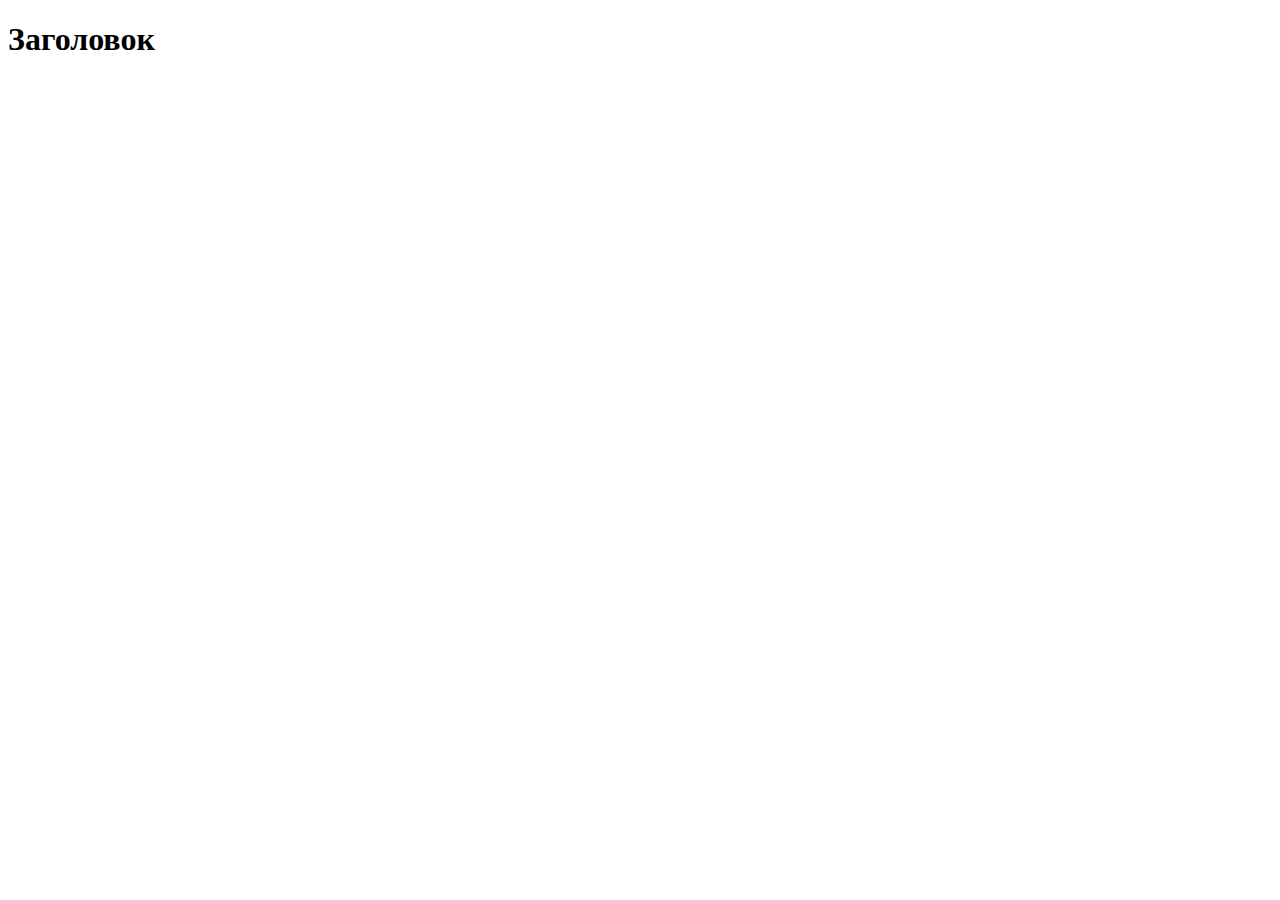
==== index.html @ ca4ddc1d "Заголовок" ====
<!DOCTYPE html>
<html lang="en">
<head>
    <meta charset="UTF-8">
    <meta name="viewport" content="width=device-width, initial-scale=1.0">
    <title>Document</title>
</head>
<body>
    <h1>
        Заголовок
    </h1>
</body>
</html>
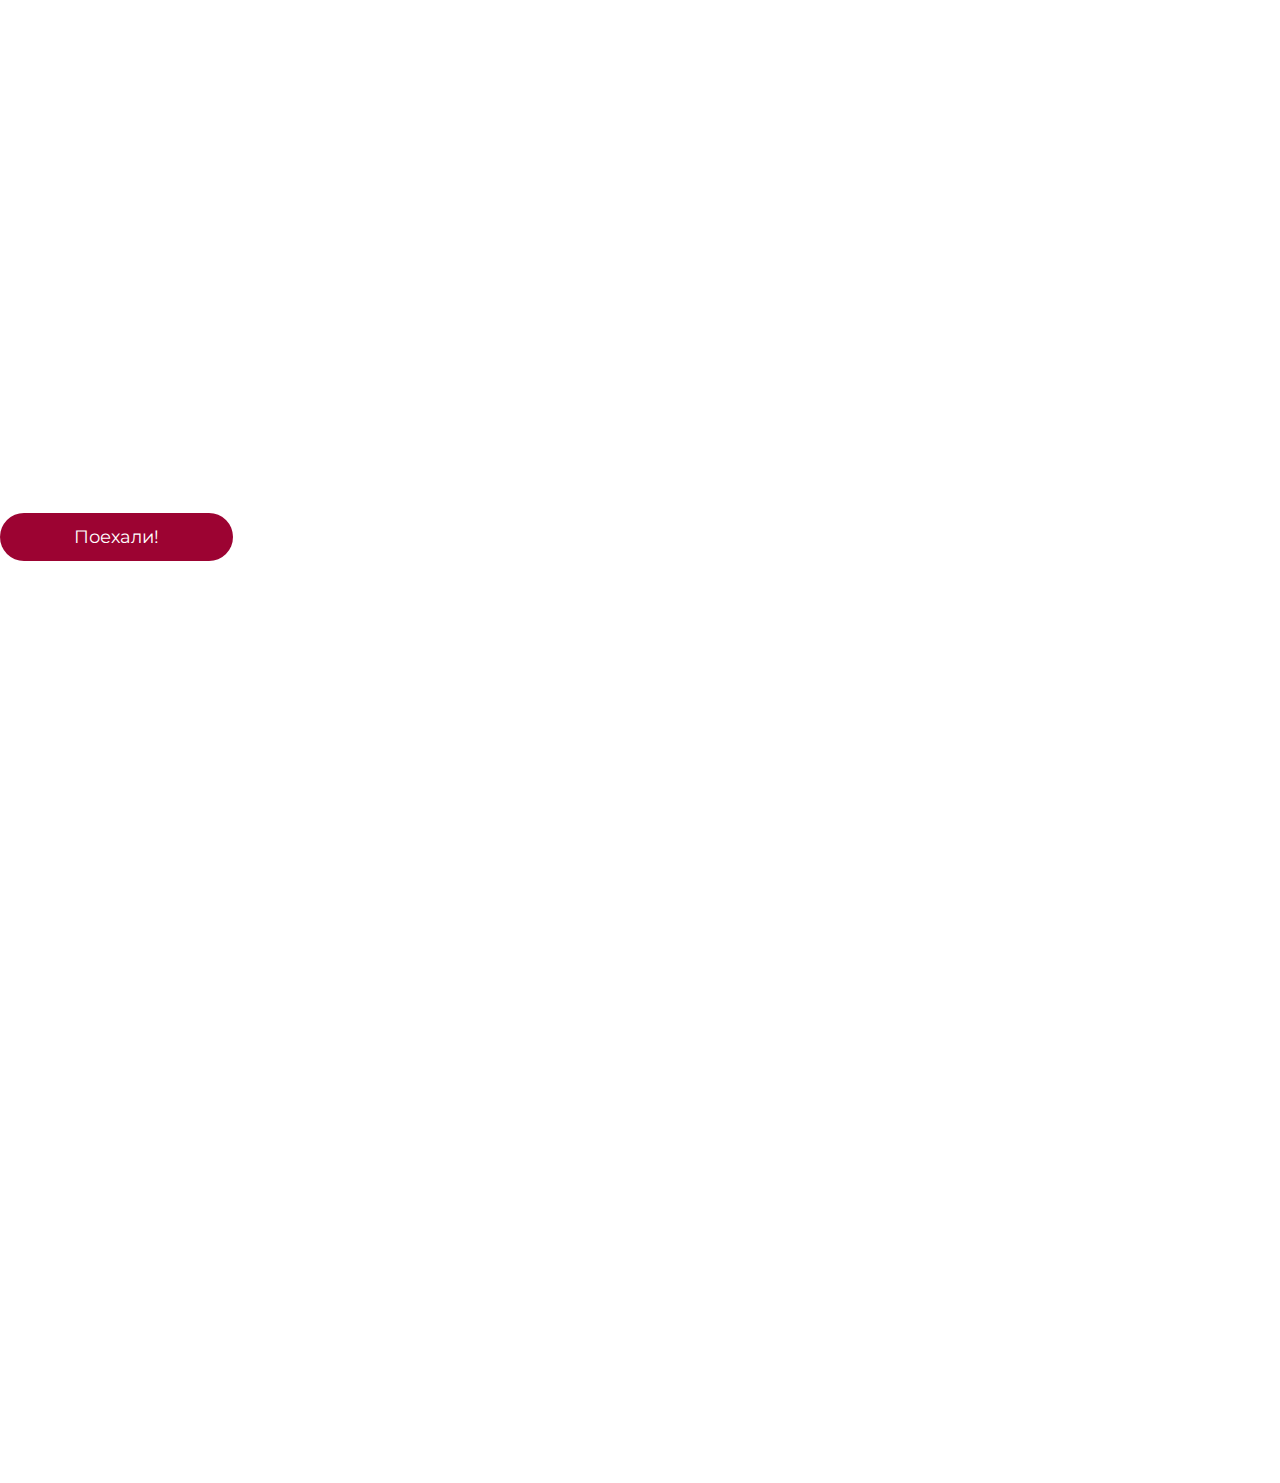
==== commit 53fef0b6: "Merge 27fc6fbf8062a624ae2eb12e332d6c8f429b146b into 789c981e7ec0394547f2a1897dbc59ef8e8c6d5b" ====
--- a/index.html
+++ b/index.html
@@ -1,13 +1,60 @@
 <!DOCTYPE html>
 <html lang="en">
+
 <head>
     <meta charset="UTF-8">
     <meta name="viewport" content="width=device-width, initial-scale=1.0">
-    <title>Document</title>
+    <link rel="stylesheet" href="style.css">
+    <link rel="stylesheet" type="scss" href="style.scss">
+    <link rel="preconnect" href="https://fonts.gstatic.com" crossorigin>
+    <link href="https://fonts.googleapis.com/css2?family=Montserrat:wght@400;500;600&display=swap" rel="stylesheet">
+
+    <title>Базовый JS</title>
+
 </head>
+
 <body>
-    <h1>
-        Заголовок
-    </h1>
+    <div class="background-image">
+        <header class="center">
+            <div class="top">
+                <h1 class="top__head">
+                    Добро пожаловать на мой сайт !
+                </h1>
+                <p class="top__text">
+                    Вам предстоит пройти несколько увлекательных игр. Если готов нажимай поехали и приступай
+                </p>
+            </div>
+            <button class="button">
+                Поехали!
+            </button>
+        </header>
+        <section>
+            <div class="content center">
+                <a class="content__link" href="#">
+                    <div class="content__box content__box__img1">
+                        <h3 class="box__head">
+                            Игра 1
+                        </h3>
+                    </div>
+                </a>
+                <a class="content__link" href="#">
+                    <div class="content__box content__box__img2">
+                        <h3 class="box__head">
+                            Игра 2
+                        </h3>
+                    </div>
+                </a>
+                <a class="content__link" href="#">
+                    <div class="content__box content__box__img3">
+                        <h3 class="box__head">
+                            Игра 3
+                        </h3>
+                    </div>
+                </a>
+            </div>
+        </section>
+    </div>
+    <script src='./index.js'></script>
 </body>
+
 </html>--- a/style.css
+++ b/style.css
@@ -0,0 +1,139 @@
+* {
+  margin: 0;
+  padding: 0;
+}
+
+.background-image {
+  background-image: url(Image/background_hw-1.png);
+  background-repeat: no-repeat;
+  background-position: center;
+  background-size: cover;
+}
+
+.center {
+  padding-left: calc(50% - 720px);
+  padding-right: calc(50% - 720px);
+}
+
+.top {
+  display: grid;
+  grid-template-columns: repeat(12, 1fr);
+  justify-content: left;
+}
+.top__head {
+  margin-top: 217px;
+  margin-bottom: 32px;
+  color: #FFF;
+  font-family: Montserrat;
+  font-size: 64px;
+  font-style: normal;
+  font-weight: 700;
+  line-height: normal;
+  grid-column: span 8;
+}
+.top__text {
+  margin-bottom: 44px;
+  color: #FFF;
+  font-family: Montserrat;
+  font-size: 18px;
+  font-style: normal;
+  font-weight: 400;
+  line-height: 32px;
+  grid-column: span 5;
+}
+
+.button {
+  border-radius: 30px;
+  background: #9C0332;
+  padding-left: 74px;
+  padding-right: 74px;
+  padding-top: 13px;
+  padding-bottom: 13px;
+  color: #FFF;
+  font-family: Montserrat;
+  font-size: 18px;
+  font-style: normal;
+  font-weight: 400;
+  line-height: normal;
+  border: none;
+  margin-bottom: 494px;
+}
+
+.content {
+  display: grid;
+  grid-template-columns: repeat(12, 1fr);
+  gap: 32px;
+  padding-bottom: 128px;
+}
+.content__link {
+  text-decoration: none;
+  grid-column: span 4;
+}
+.content__box .content__box {
+  height: 300px;
+  background-image: none;
+}
+.content__box__img1 {
+  background-image: url(Image/game1.jpg);
+  background-repeat: no-repeat;
+  background-position: center;
+  background-size: cover;
+  border-radius: 16px;
+}
+.content__box__img2 {
+  background-image: url(Image/game2.jpg);
+  background-repeat: no-repeat;
+  background-position: center;
+  background-size: cover;
+  border-radius: 16px;
+}
+.content__box__img3 {
+  background-image: url(Image/game3.jpg);
+  background-repeat: no-repeat;
+  background-position: center;
+  background-size: cover;
+  border-radius: 16px;
+}
+
+.box__head {
+  padding-left: 32px;
+  padding-right: 268px;
+  padding-top: 236px;
+  padding-bottom: 32px;
+  color: #FFF;
+  font-family: Montserrat;
+  font-size: 24px;
+  font-style: normal;
+  font-weight: 600;
+  line-height: 32px;
+}
+
+@media (max-width: 767px) {
+  .top {
+    padding-left: 16px;
+    padding-right: 16px;
+    display: grid;
+    grid-template-columns: repeat(4, 1fr);
+  }
+  .top__head {
+    padding-top: 238px;
+    text-align: center;
+    font-size: 32px;
+  }
+  .top__text {
+    display: block;
+    text-align: center;
+    font-size: 14px;
+  }
+  .button {
+    margin-left: 70px;
+    margin-right: 70x;
+    margin-bottom: 366px;
+  }
+  .content {
+    display: flex;
+    flex-direction: column;
+    padding-left: 16px;
+    padding-right: 16px;
+  }
+}/*# sourceMappingURL=style.css.map */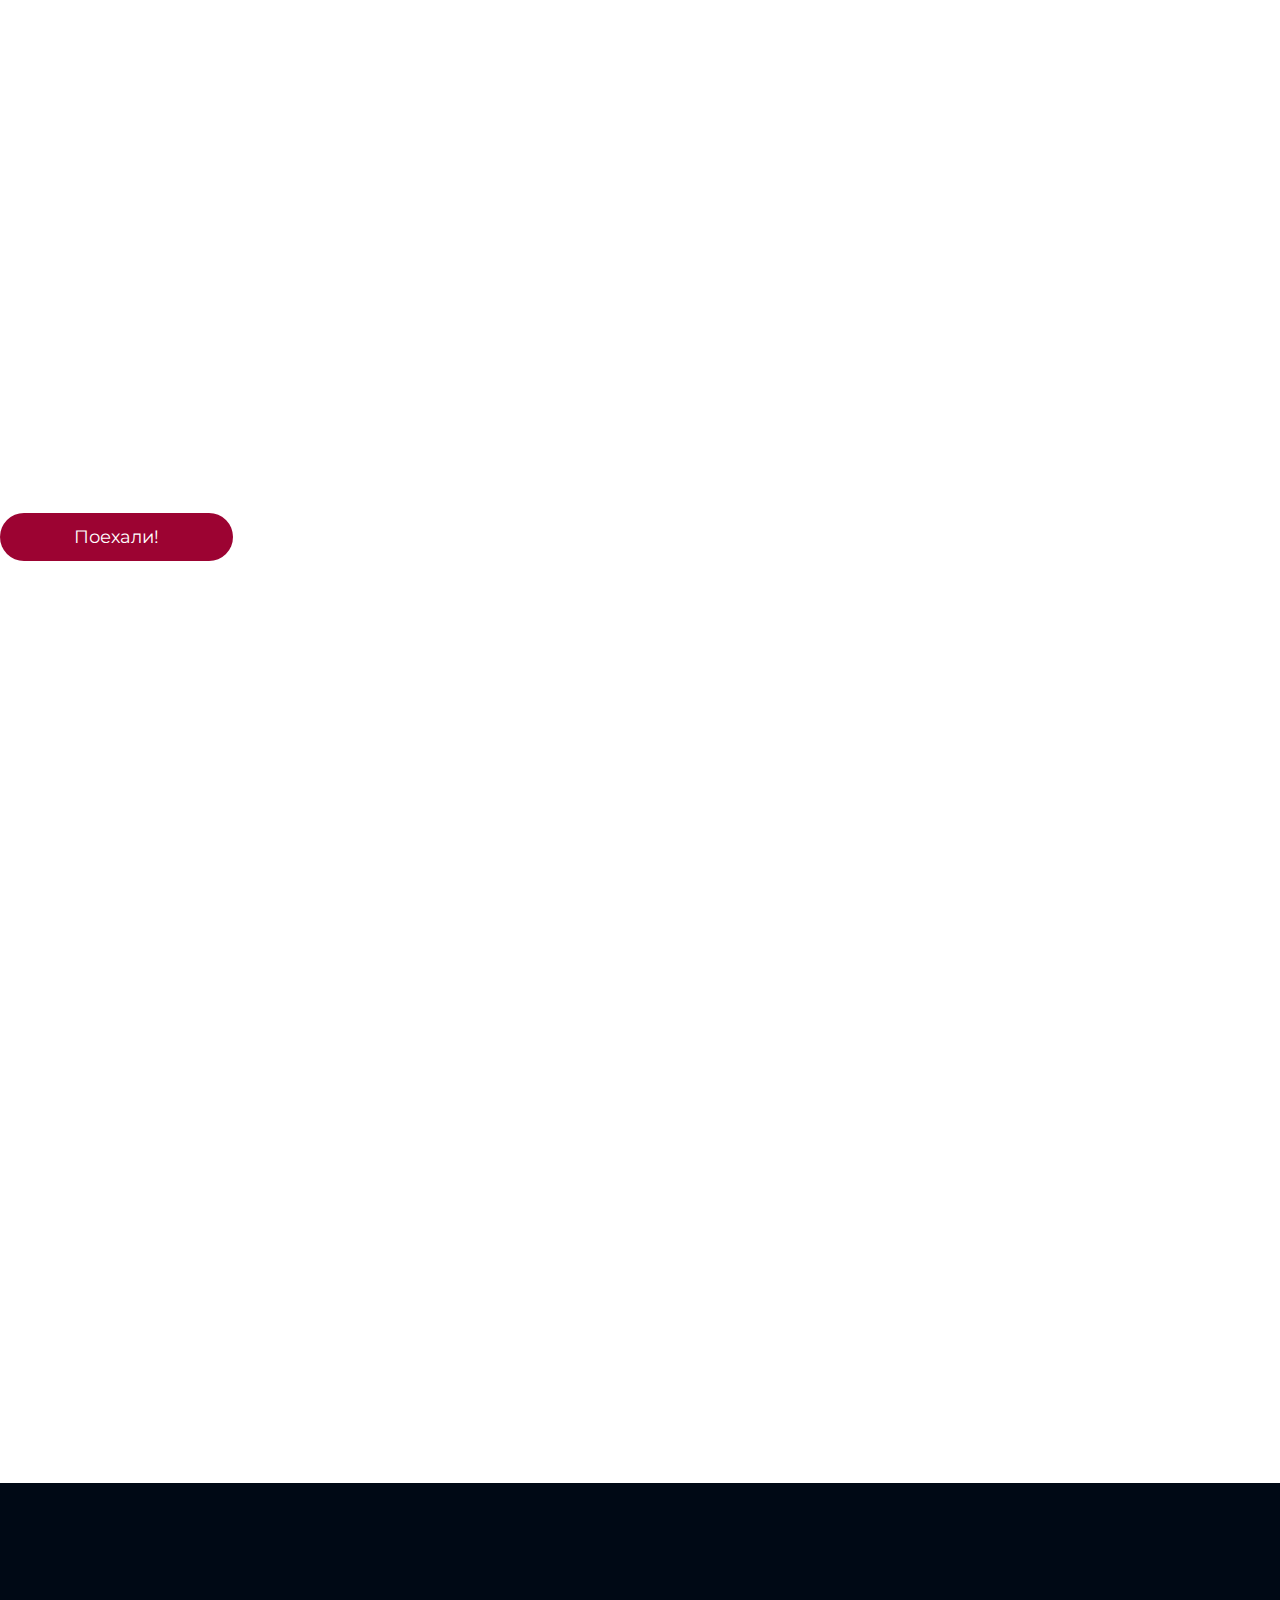
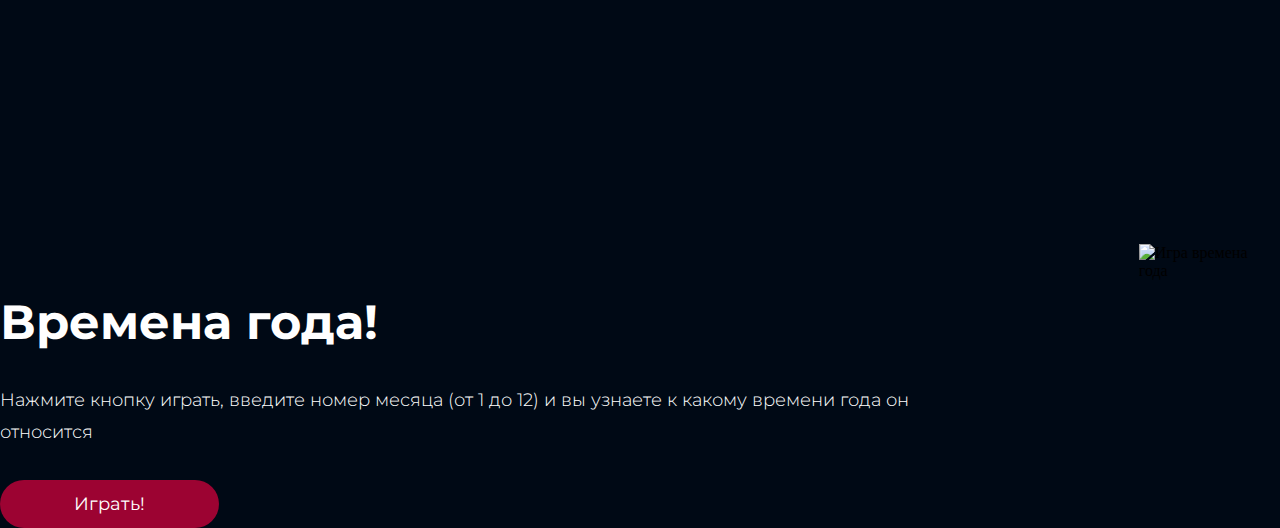
==== commit bfd50bad: "ДЗ №5 Исправлен адаптив" ====
--- a/index.html
+++ b/index.html
@@ -54,6 +54,26 @@
             </div>
         </section>
     </div>
+    <div class="firstGame center">
+        <div class="firstGame__text">
+            <h2 class="firstGame__text__sizeH">
+                Времена года!
+            </h2>
+            <p class="firstGame__text__sizeT">
+                Нажмите кнопку играть, 
+                введите номер месяца (от 1 до 12) и вы 
+                узнаете к какому времени года он относится
+            </p>
+            <div class="firstGame__button">
+                <button class="firstGame__button__size">
+                    Играть!
+                </button>
+            </div>
+        </div>
+        <div class="firstGame__img">
+            <img class="firstGame__img__size" src="Image/FirstGAme.png" alt="Игра времена года">
+        </div>
+    </div>
     <script src='./index.js'></script>
 </body>
 
--- a/style.css
+++ b/style.css
@@ -108,6 +108,61 @@
   line-height: 32px;
 }
 
+.content__box:hover {
+  color: #44D2FF;
+  box-shadow: inset 0 0 0 3px #3a7999;
+}
+
+.firstGame {
+  background-color: #000915;
+  display: flex;
+  justify-content: space-around;
+  gap: 135px;
+}
+.firstGame__text {
+  padding-top: 410px;
+}
+.firstGame__text__sizeH {
+  font-size: 48px;
+  font-weight: 700;
+  line-height: 59px;
+  letter-spacing: 0px;
+  text-align: left;
+  color: rgb(255, 255, 255);
+  font-family: Montserrat;
+}
+.firstGame__text__sizeT {
+  margin-top: 32px;
+  margin-bottom: 32px;
+  color: rgb(255, 255, 255);
+  font-family: Montserrat;
+  font-size: 18px;
+  font-weight: 300;
+  line-height: 32px;
+  letter-spacing: 0px;
+  text-align: left;
+}
+.firstGame__img {
+  padding-top: 361px;
+  padding-bottom: 233px;
+}
+
+.firstGame__button__size {
+  border-radius: 30px;
+  background: #9C0332;
+  padding-left: 74px;
+  padding-right: 74px;
+  padding-top: 13px;
+  padding-bottom: 13px;
+  color: #FFF;
+  font-family: Montserrat;
+  font-size: 18px;
+  font-style: normal;
+  font-weight: 400;
+  line-height: normal;
+  border: none;
+}
+
 @media (max-width: 767px) {
   .top {
     padding-left: 16px;
@@ -136,4 +191,52 @@
     padding-left: 16px;
     padding-right: 16px;
   }
+}
+@media (max-width: 767px) {
+  .firstGame {
+    padding-left: 16px;
+    padding-right: 16px;
+    display: flex;
+    flex-direction: column;
+  }
+  .firstGame__img {
+    padding-top: 0px;
+    display: flex;
+    justify-content: center;
+  }
+  .firstGame__img__size {
+    padding-left: 16px;
+    padding-right: 16px;
+    width: 344px;
+    height: 236px;
+  }
+  .firstGame__text__sizeT {
+    display: block;
+    text-align: center;
+    font-size: 14px;
+  }
+  .firstGame__text__sizeH {
+    text-align: center;
+    font-size: 32px;
+  }
+  .firstGame__button {
+    margin-bottom: 64px;
+    display: block;
+    text-align: center;
+  }
+  .firstGame__button__size {
+    border-radius: 30px;
+    background: #9C0332;
+    padding-left: 74px;
+    padding-right: 74px;
+    padding-top: 13px;
+    padding-bottom: 13px;
+    color: #FFF;
+    font-family: Montserrat;
+    font-size: 18px;
+    font-style: normal;
+    font-weight: 400;
+    line-height: normal;
+    border: none;
+  }
 }/*# sourceMappingURL=style.css.map */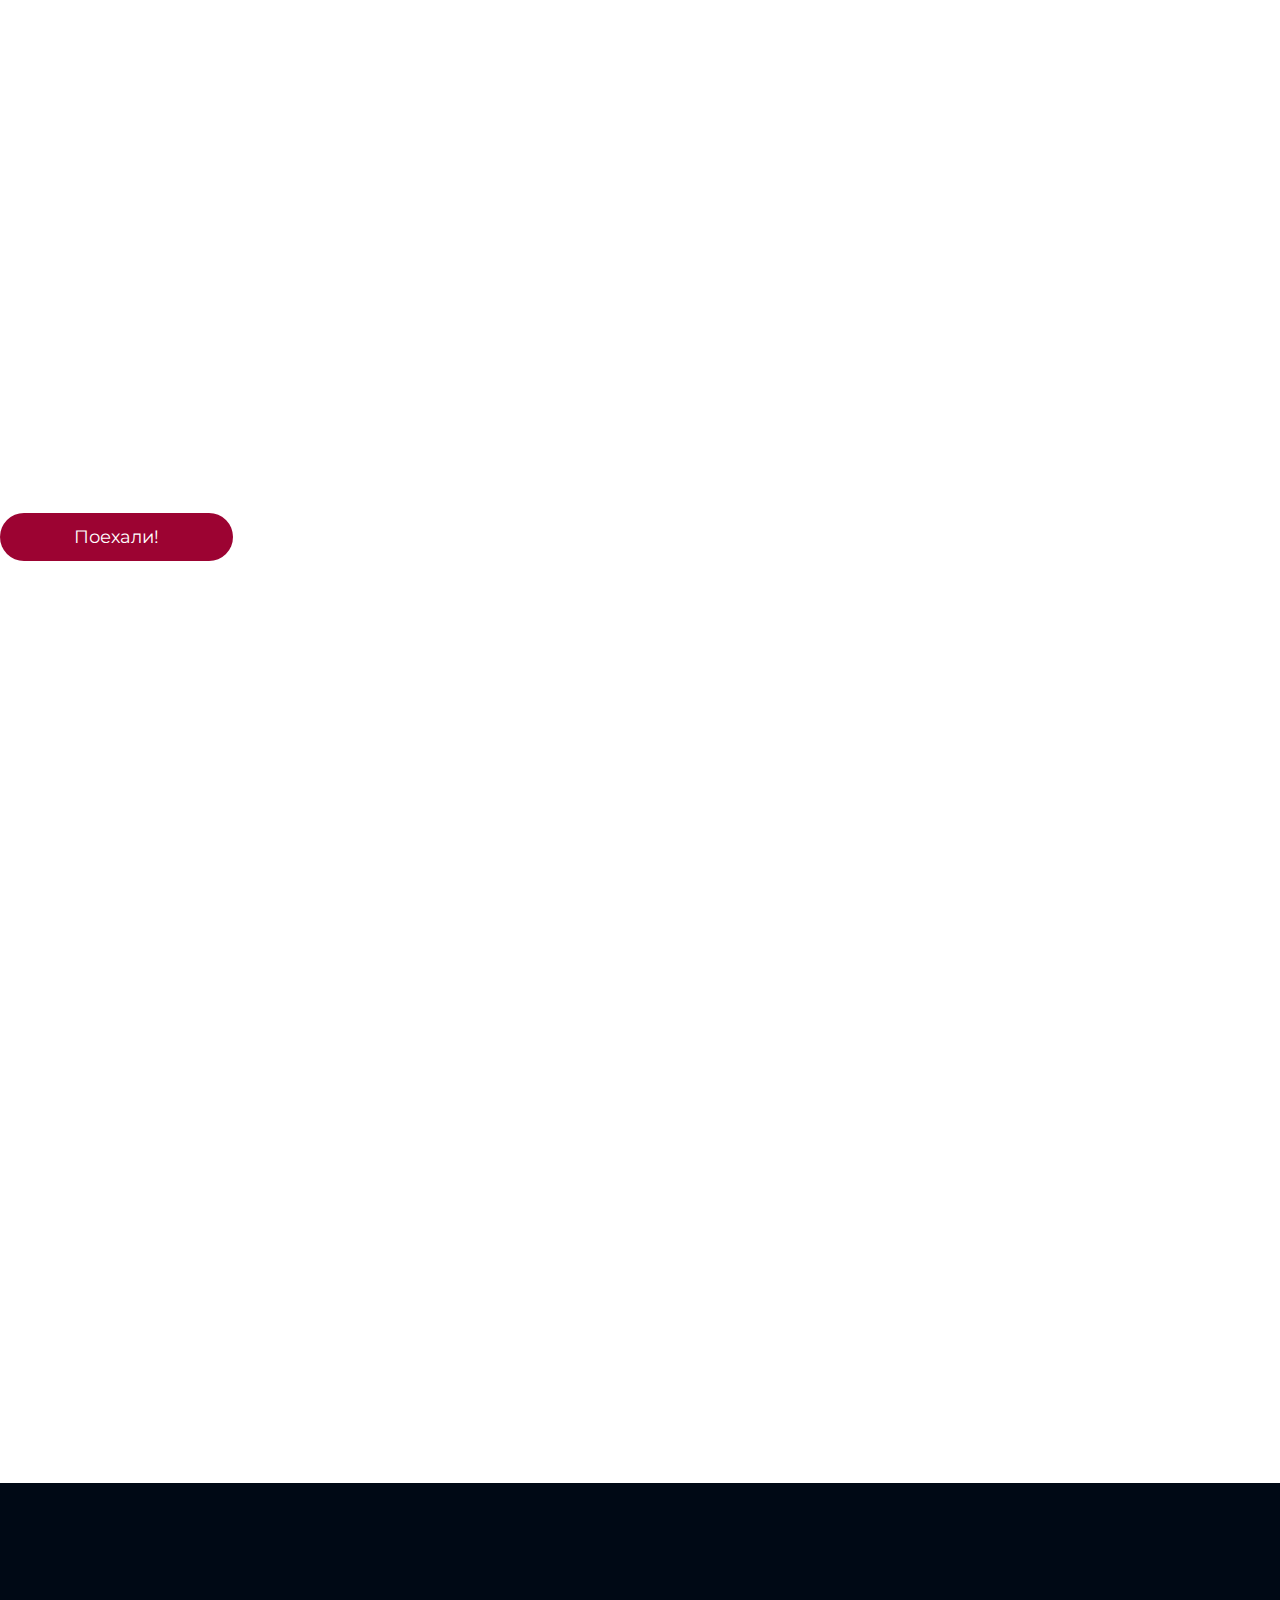
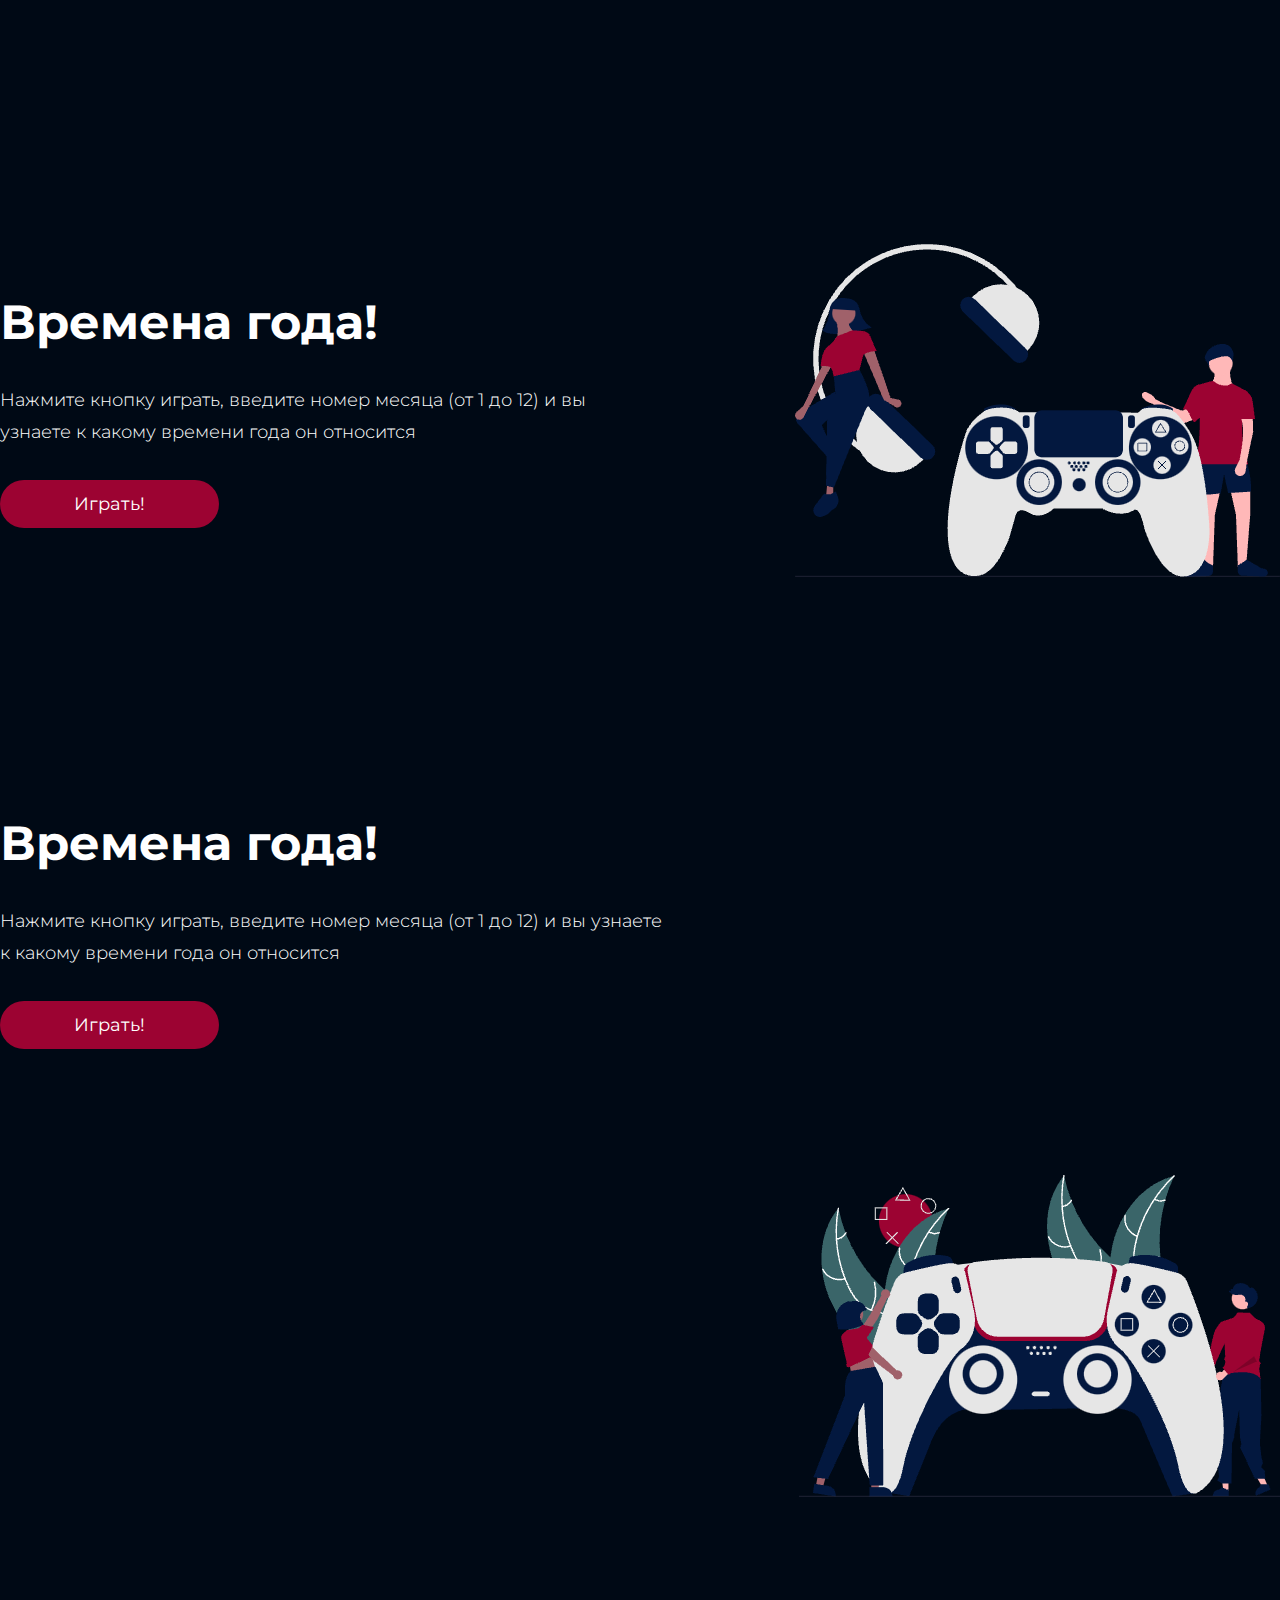
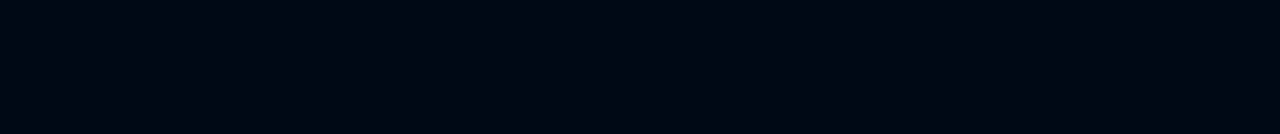
==== commit 42431ec7: "Дз 2.7" ====
--- a/index.html
+++ b/index.html
@@ -74,6 +74,27 @@
             <img class="firstGame__img__size" src="Image/FirstGAme.png" alt="Игра времена года">
         </div>
     </div>
+    <div class="firstGame center secondgame">
+        <div class="firstGame__img secondImg">
+            <img class="firstGame__img__size" src="Image/undraw_gaming_re_cma2 1.png" alt="Игра Запомни слова">
+        </div>
+         <div class="secondGame__text secondText">
+            <h2 class="firstGame__text__sizeH">
+                Времена года!
+            </h2>
+            <p class="firstGame__text__sizeT">
+                Нажмите кнопку играть, 
+                введите номер месяца (от 1 до 12) и вы 
+                узнаете к какому времени года он относится
+            </p>
+            <div class="firstGame__button" >
+                <button class="firstGame__button__size" onclick="fruitGame()">
+                    Играть!
+                </button>
+            </div>
+    </div>      
+    </div>
+        
     <script src='./index.js'></script>
 </body>
 
--- a/style.css
+++ b/style.css
@@ -161,6 +161,14 @@
   font-weight: 400;
   line-height: normal;
   border: none;
+}
+
+.secondImg {
+  order: 2;
+}
+
+.secondText {
+  order: 0;
 }
 
 @media (max-width: 767px) {
